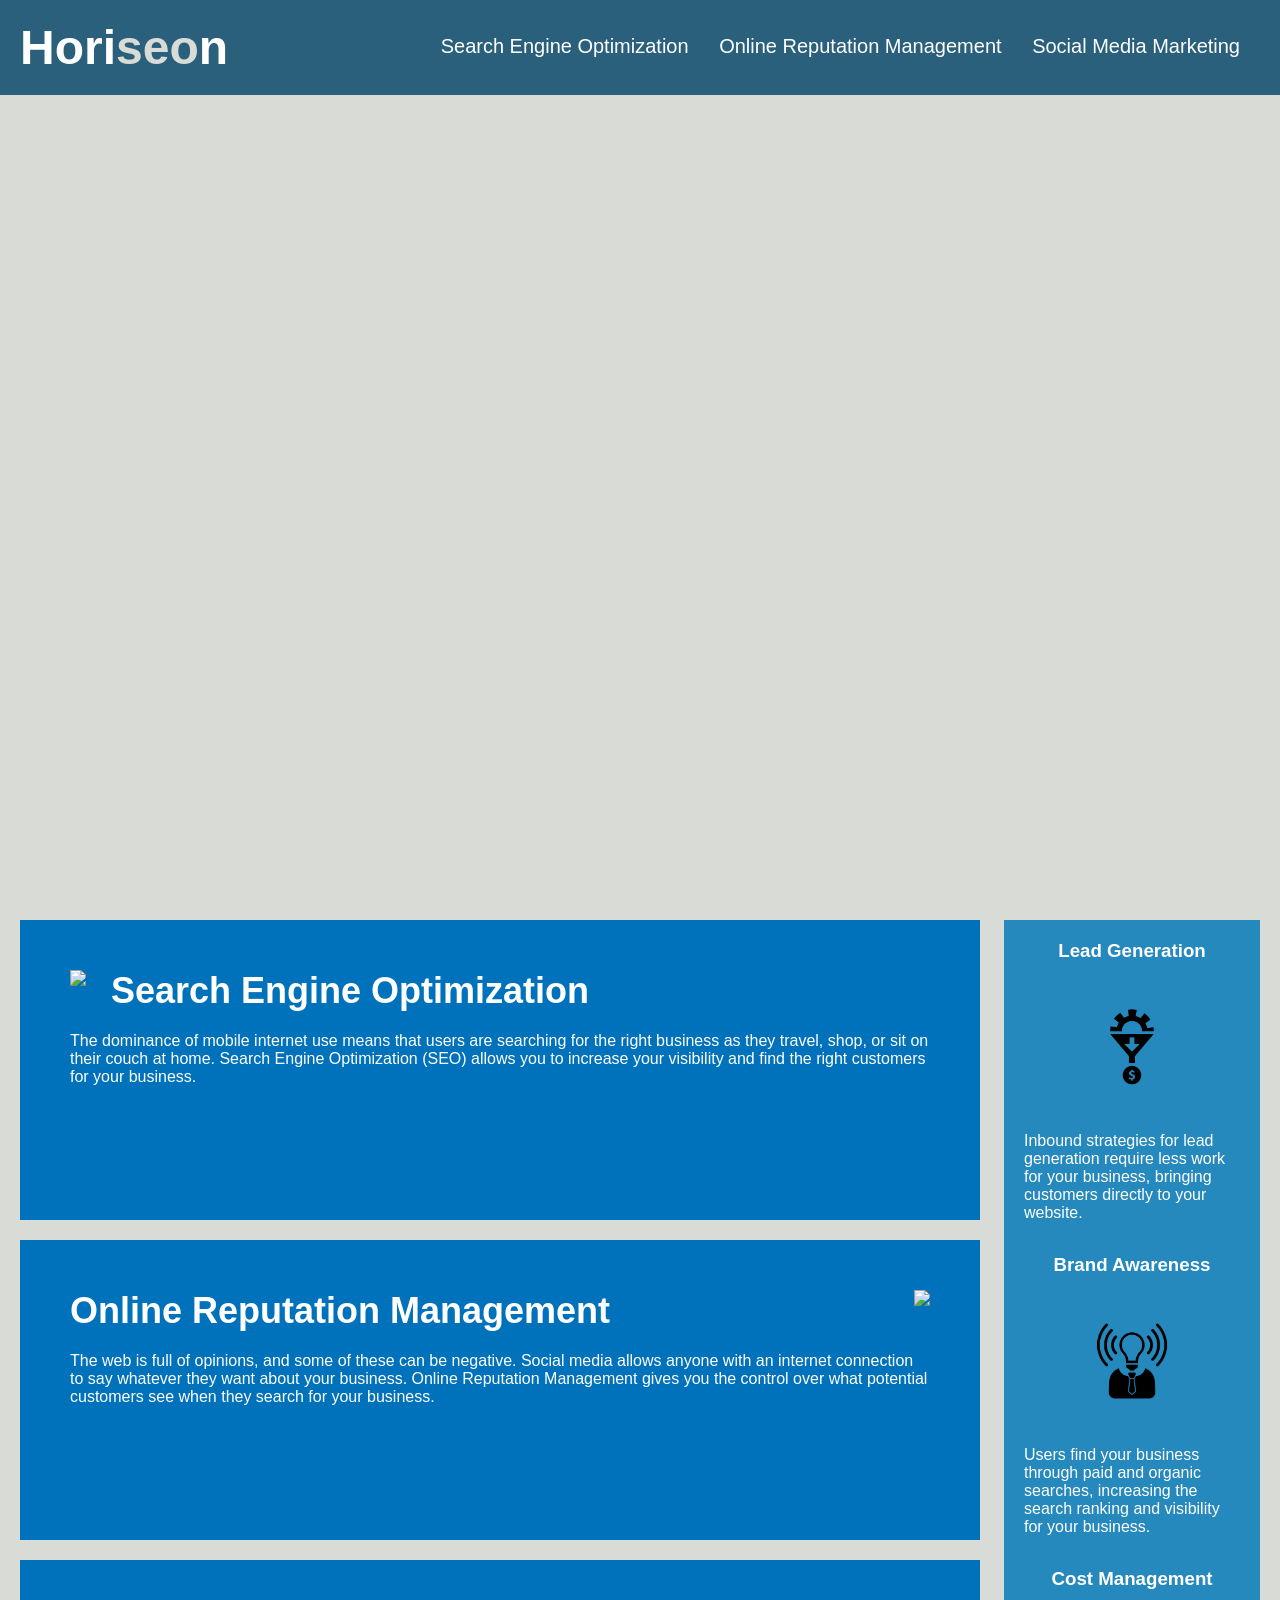
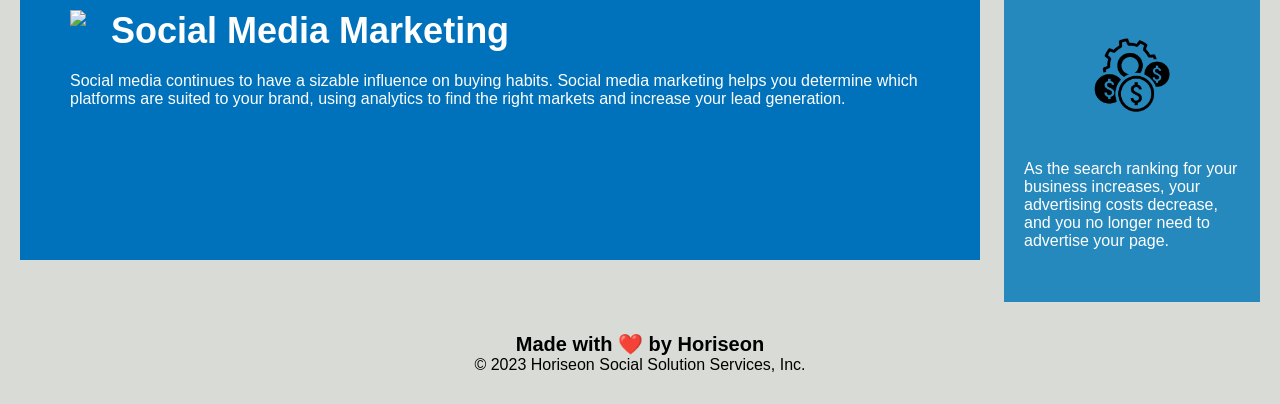
==== Develop/index.html @ 46498bf4 "fixed link/title updated" ====
<!DOCTYPE html>
<html lang="en-us">

<head>
    <meta charset="UTF-8" />
    <link rel="stylesheet" href="./assets/css/style.css">
    <!-- updated title -->
    <title>Horiseon</title>
</head>

<body>
    <div class="header">
        <h1>Hori<span class="seo">seo</span>n</h1>
        <div>
            <ul>
                <li>
                    <a href="#search-engine-optimization">Search Engine Optimization</a>
                </li>
                <li>
                    <a href="#online-reputation-management">Online Reputation Management</a>
                </li>
                <li>
                    <a href="#social-media-marketing">Social Media Marketing</a>
                </li>
            </ul>
        </div>
    </div>
    <div class="hero"></div>
    <div class="content">
        <!-- fixed link -->
        <div id="search-engine-optimization" class="search-engine-optimization">
            <img src="./assets/images/search-engine-optimization.jpg" class="float-left" />
            <h2>Search Engine Optimization</h2>
            <p>
                The dominance of mobile internet use means that users are searching for the right business as they travel, shop, or sit on their couch at home. Search Engine Optimization (SEO) allows you to increase your visibility and find the right customers for your business.
            </p>
        </div>
        <div id="online-reputation-management" class="online-reputation-management">
            <img src="./assets/images/online-reputation-management.jpg" class="float-right" />
            <h2>Online Reputation Management</h2>
            <p>
                The web is full of opinions, and some of these can be negative. Social media allows anyone with an internet connection to say whatever they want about your business. Online Reputation Management gives you the control over what potential customers see when they search for your business.
            </p>
        </div>
        <div id="social-media-marketing" class="social-media-marketing">
            <img src="./assets/images/social-media-marketing.jpg" class="float-left" />
            <h2>Social Media Marketing</h2>
            <p>
                Social media continues to have a sizable influence on buying habits. Social media marketing helps you determine which platforms are suited to your brand, using analytics to find the right markets and increase your lead generation.
            </p>
        </div>
    </div>
    <div class="benefits">
        <div class="benefit-lead">
            <h3>Lead Generation</h3>
            <img src="./assets/images/lead-generation.png" />
            <p>
                Inbound strategies for lead generation require less work for your business, bringing customers directly to your website.
            </p>
        </div>
        <div class="benefit-brand">
            <h3>Brand Awareness</h3>
            <img src="./assets/images/brand-awareness.png" />
            <p>
                Users find your business through paid and organic searches, increasing the search ranking and visibility for your business.
            </p>
        </div>
        <div class="benefit-cost">
            <h3>Cost Management</h3>
            <img src="./assets/images/cost-management.png"></img>
            <p>
                As the search ranking for your business increases, your advertising costs decrease, and you no longer need to advertise your page.
            </p>
        </div>
    </div>
    <div class="footer">
        <h2>Made with ❤️️ by Horiseon</h2>
        <p>
            &copy; 2023 Horiseon Social Solution Services, Inc.
        </p>
    </div>
</body>

</html>
---- Develop/assets/css/style.css ----
* {
    box-sizing: border-box;
    padding: 0;
    margin: 0;
}

body {
    background-color: #d9dcd6;
}

.header {
    padding: 20px;
    font-family: 'Trebuchet MS', 'Lucida Sans Unicode', 'Lucida Grande', 'Lucida Sans', Arial, sans-serif;
    background-color: #2a607c;
    color: #ffffff;
}

.header h1 {
    display: inline-block;
    font-size: 48px;
}

.header h1 .seo {
    color: #d9dcd6;
}

.header div {
    padding-top: 15px;
    margin-right: 20px;
    float: right;
    font-family: 'Gill Sans', 'Gill Sans MT', Calibri, 'Trebuchet MS', sans-serif;
    font-size: 20px;
}

.header div ul {
    list-style-type: none;
}

.header div ul li {
    display: inline-block;
    margin-left: 25px;
}

a {
    color: #ffffff;
    text-decoration: none;
}

p {
    font-size: 16px;
}

.hero {
    height: 800px;
    width: 100%;
    margin-bottom: 25px;
    background-image: url("../images/digital-marketing-meeting.jpg");
    background-size: cover;
    background-position: center;
}

.float-left {
    float: left;
    margin-right: 25px;
}

.float-right {
    float: right;
    margin-left: 25px;
}

.content {
    width: 75%;
    display: inline-block;
    margin-left: 20px;
}

.benefits {
    margin-right: 20px;
    padding: 20px;
    clear: both;
    float: right;
    width: 20%;
    height: 100%;
    font-family: 'Gill Sans', 'Gill Sans MT', Calibri, 'Trebuchet MS', sans-serif;
    background-color: #2589bd;
}

.benefit-lead {
    margin-bottom: 32px;
    color: #ffffff;
}

.benefit-brand {
    margin-bottom: 32px;
    color: #ffffff;
}

.benefit-cost {
    margin-bottom: 32px;
    color: #ffffff;
}

.benefit-lead h3 {
    margin-bottom: 10px;
    text-align: center;
}

.benefit-brand h3 {
    margin-bottom: 10px;
    text-align: center;
}

.benefit-cost h3 {
    margin-bottom: 10px;
    text-align: center;
}

.benefit-lead img {
    display: block;
    margin: 10px auto;
    max-width: 150px;
}

.benefit-brand img {
    display: block;
    margin: 10px auto;
    max-width: 150px;
}

.benefit-cost img {
    display: block;
    margin: 10px auto;
    max-width: 150px;
}

.search-engine-optimization {
    margin-bottom: 20px;
    padding: 50px;
    height: 300px;
    font-family: 'Gill Sans', 'Gill Sans MT', Calibri, 'Trebuchet MS', sans-serif;
    background-color: #0072bb;
    color: #ffffff;
}

.online-reputation-management {
    margin-bottom: 20px;
    padding: 50px;
    height: 300px;
    font-family: 'Gill Sans', 'Gill Sans MT', Calibri, 'Trebuchet MS', sans-serif;
    background-color: #0072bb;
    color: #ffffff;
}

.social-media-marketing {
    margin-bottom: 20px;
    padding: 50px;
    height: 300px;
    font-family: 'Gill Sans', 'Gill Sans MT', Calibri, 'Trebuchet MS', sans-serif;
    background-color: #0072bb;
    color: #ffffff;
}

.search-engine-optimization img {
    max-height: 200px;
}

.online-reputation-management img {
    max-height: 200px;
}

.social-media-marketing img {
    max-height: 200px;
}

.search-engine-optimization h2 {
    margin-bottom: 20px;
    font-size: 36px;
}

.online-reputation-management h2 {
    margin-bottom: 20px;
    font-size: 36px;
}

.social-media-marketing h2 {
    margin-bottom: 20px;
    font-size: 36px;
}

.footer {
    padding: 30px;
    clear: both;
    font-family: 'Trebuchet MS', 'Lucida Sans Unicode', 'Lucida Grande', 'Lucida Sans', Arial, sans-serif;
    text-align: center;
}

.footer h2 {
    font-size: 20px;
}
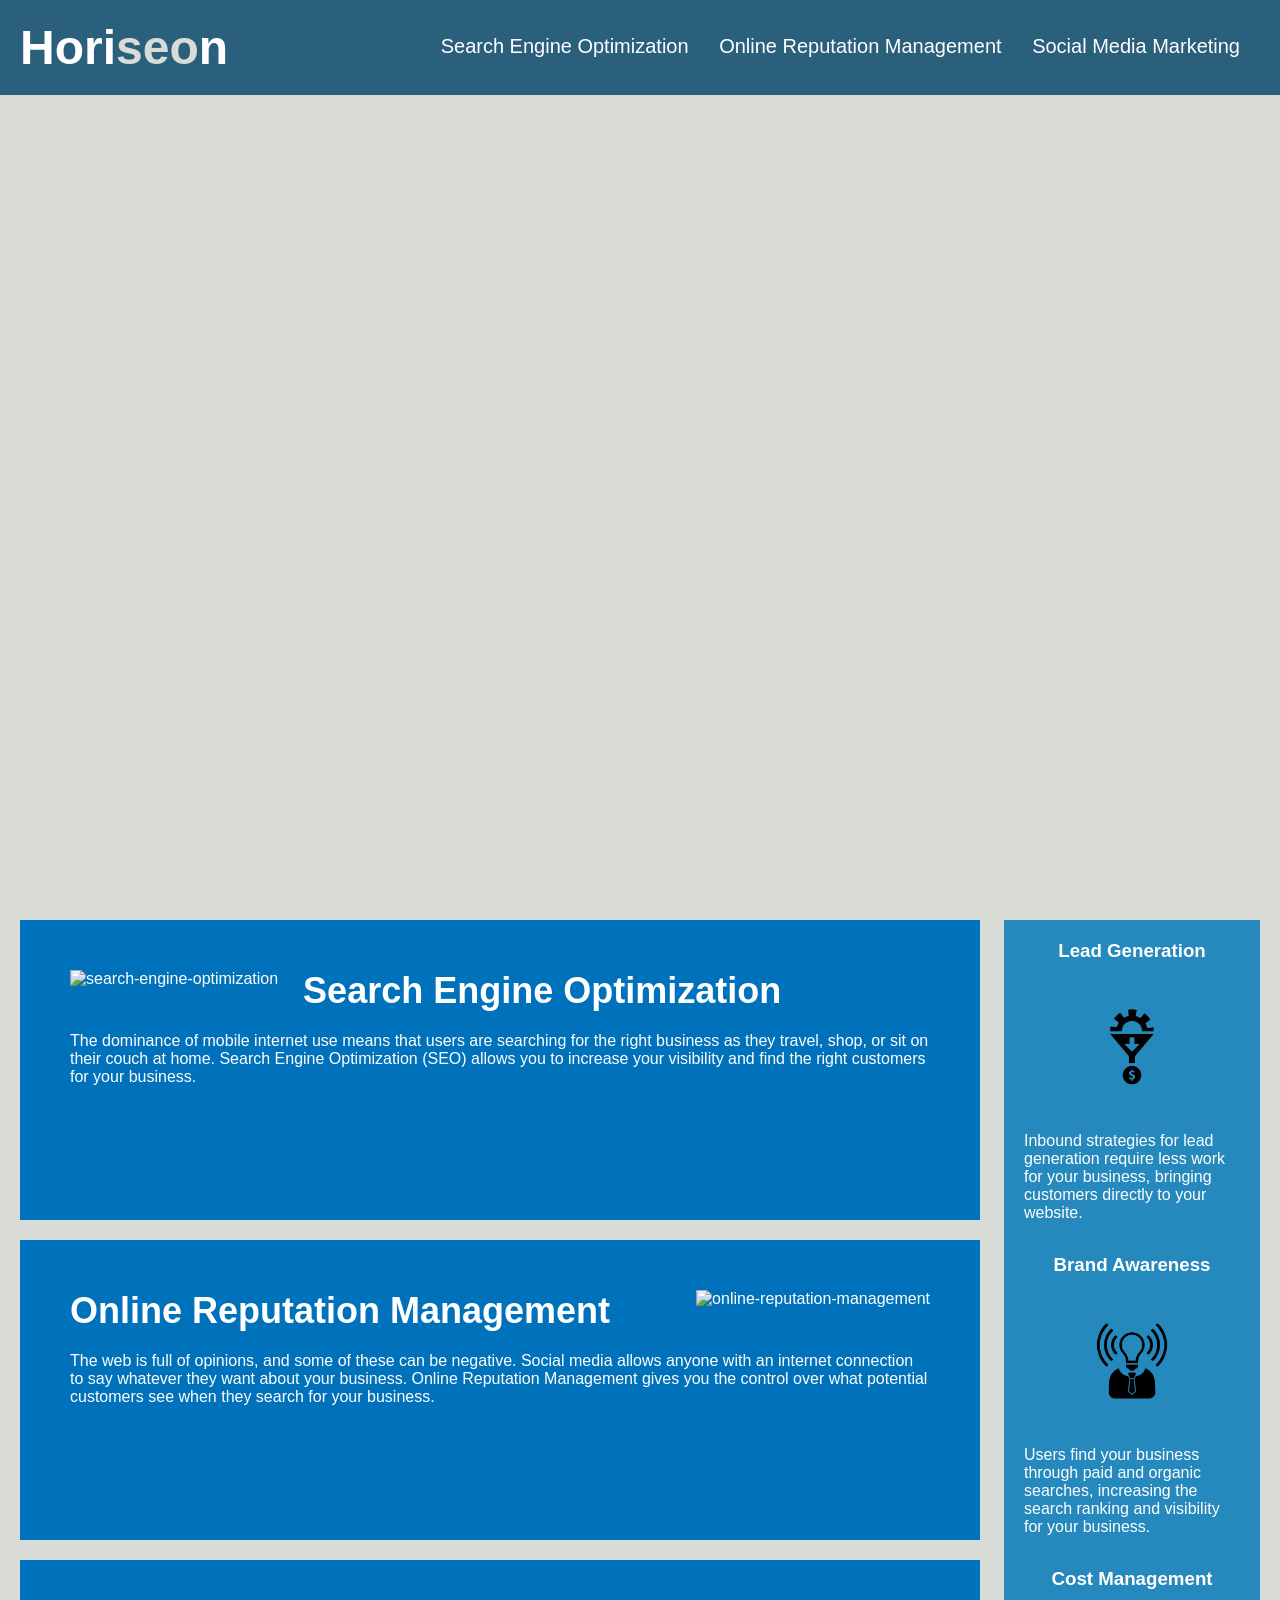
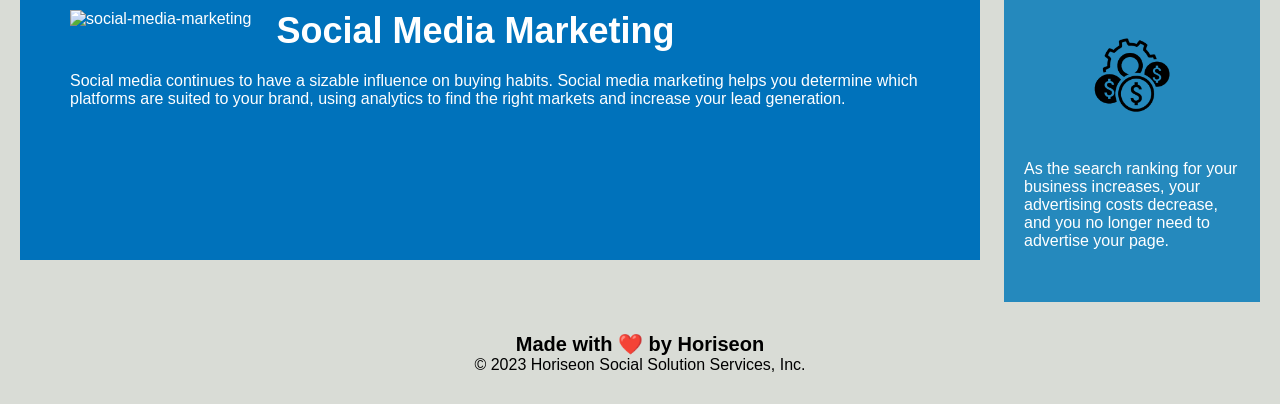
==== commit 96cdc29c: "added alt image text" ====
--- a/Develop/index.html
+++ b/Develop/index.html
@@ -9,48 +9,59 @@
 </head>
 
 <body>
-    <div class="header">
+    <!-- changed to header -->
+    <header class="header">
         <h1>Hori<span class="seo">seo</span>n</h1>
         <div>
-            <ul>
-                <li>
-                    <a href="#search-engine-optimization">Search Engine Optimization</a>
-                </li>
-                <li>
-                    <a href="#online-reputation-management">Online Reputation Management</a>
-                </li>
-                <li>
-                    <a href="#social-media-marketing">Social Media Marketing</a>
-                </li>
-            </ul>
+            <!-- added nav -->
+            <nav>
+                <ul>
+                    <li>
+                        <a href="#search-engine-optimization">Search Engine Optimization</a>
+                    </li>
+                    <li>
+                        <a href="#online-reputation-management">Online Reputation Management</a>
+                    </li>
+                    <li>
+                        <a href="#social-media-marketing">Social Media Marketing</a>
+                    </li>
+                </ul>
+            </nav>
         </div>
-    </div>
+    </header>
     <div class="hero"></div>
     <div class="content">
         <!-- fixed link -->
-        <div id="search-engine-optimization" class="search-engine-optimization">
-            <img src="./assets/images/search-engine-optimization.jpg" class="float-left" />
+        <!-- changed to section -->
+        <section id="search-engine-optimization" class="search-engine-optimization">
+            <!-- added alt image text -->
+            <img src="./assets/images/search-engine-optimization.jpg" class="float-left" alt="search-engine-optimization" />
             <h2>Search Engine Optimization</h2>
             <p>
                 The dominance of mobile internet use means that users are searching for the right business as they travel, shop, or sit on their couch at home. Search Engine Optimization (SEO) allows you to increase your visibility and find the right customers for your business.
             </p>
-        </div>
-        <div id="online-reputation-management" class="online-reputation-management">
-            <img src="./assets/images/online-reputation-management.jpg" class="float-right" />
+        </section>
+        <!-- changed to section -->
+        <section id="online-reputation-management" class="online-reputation-management">
+            <!-- added alt image text -->
+            <img src="./assets/images/online-reputation-management.jpg" class="float-right" alt="online-reputation-management" />
             <h2>Online Reputation Management</h2>
             <p>
                 The web is full of opinions, and some of these can be negative. Social media allows anyone with an internet connection to say whatever they want about your business. Online Reputation Management gives you the control over what potential customers see when they search for your business.
             </p>
-        </div>
-        <div id="social-media-marketing" class="social-media-marketing">
-            <img src="./assets/images/social-media-marketing.jpg" class="float-left" />
+        </section>
+        <!-- changed to section -->
+        <section id="social-media-marketing" class="social-media-marketing">
+            <!-- added alt image text -->
+            <img src="./assets/images/social-media-marketing.jpg" class="float-left" alt="social-media-marketing" />
             <h2>Social Media Marketing</h2>
             <p>
                 Social media continues to have a sizable influence on buying habits. Social media marketing helps you determine which platforms are suited to your brand, using analytics to find the right markets and increase your lead generation.
             </p>
-        </div>
+        </section>
     </div>
-    <div class="benefits">
+    <!-- changed to section -->
+    <section class="benefits">
         <div class="benefit-lead">
             <h3>Lead Generation</h3>
             <img src="./assets/images/lead-generation.png" />
@@ -72,13 +83,14 @@
                 As the search ranking for your business increases, your advertising costs decrease, and you no longer need to advertise your page.
             </p>
         </div>
-    </div>
-    <div class="footer">
+    </section>
+    <!-- changed to footer -->
+    <footer class="footer">
         <h2>Made with ❤️️ by Horiseon</h2>
         <p>
             &copy; 2023 Horiseon Social Solution Services, Inc.
         </p>
-    </div>
+    </footer>
 </body>
 
 </html>
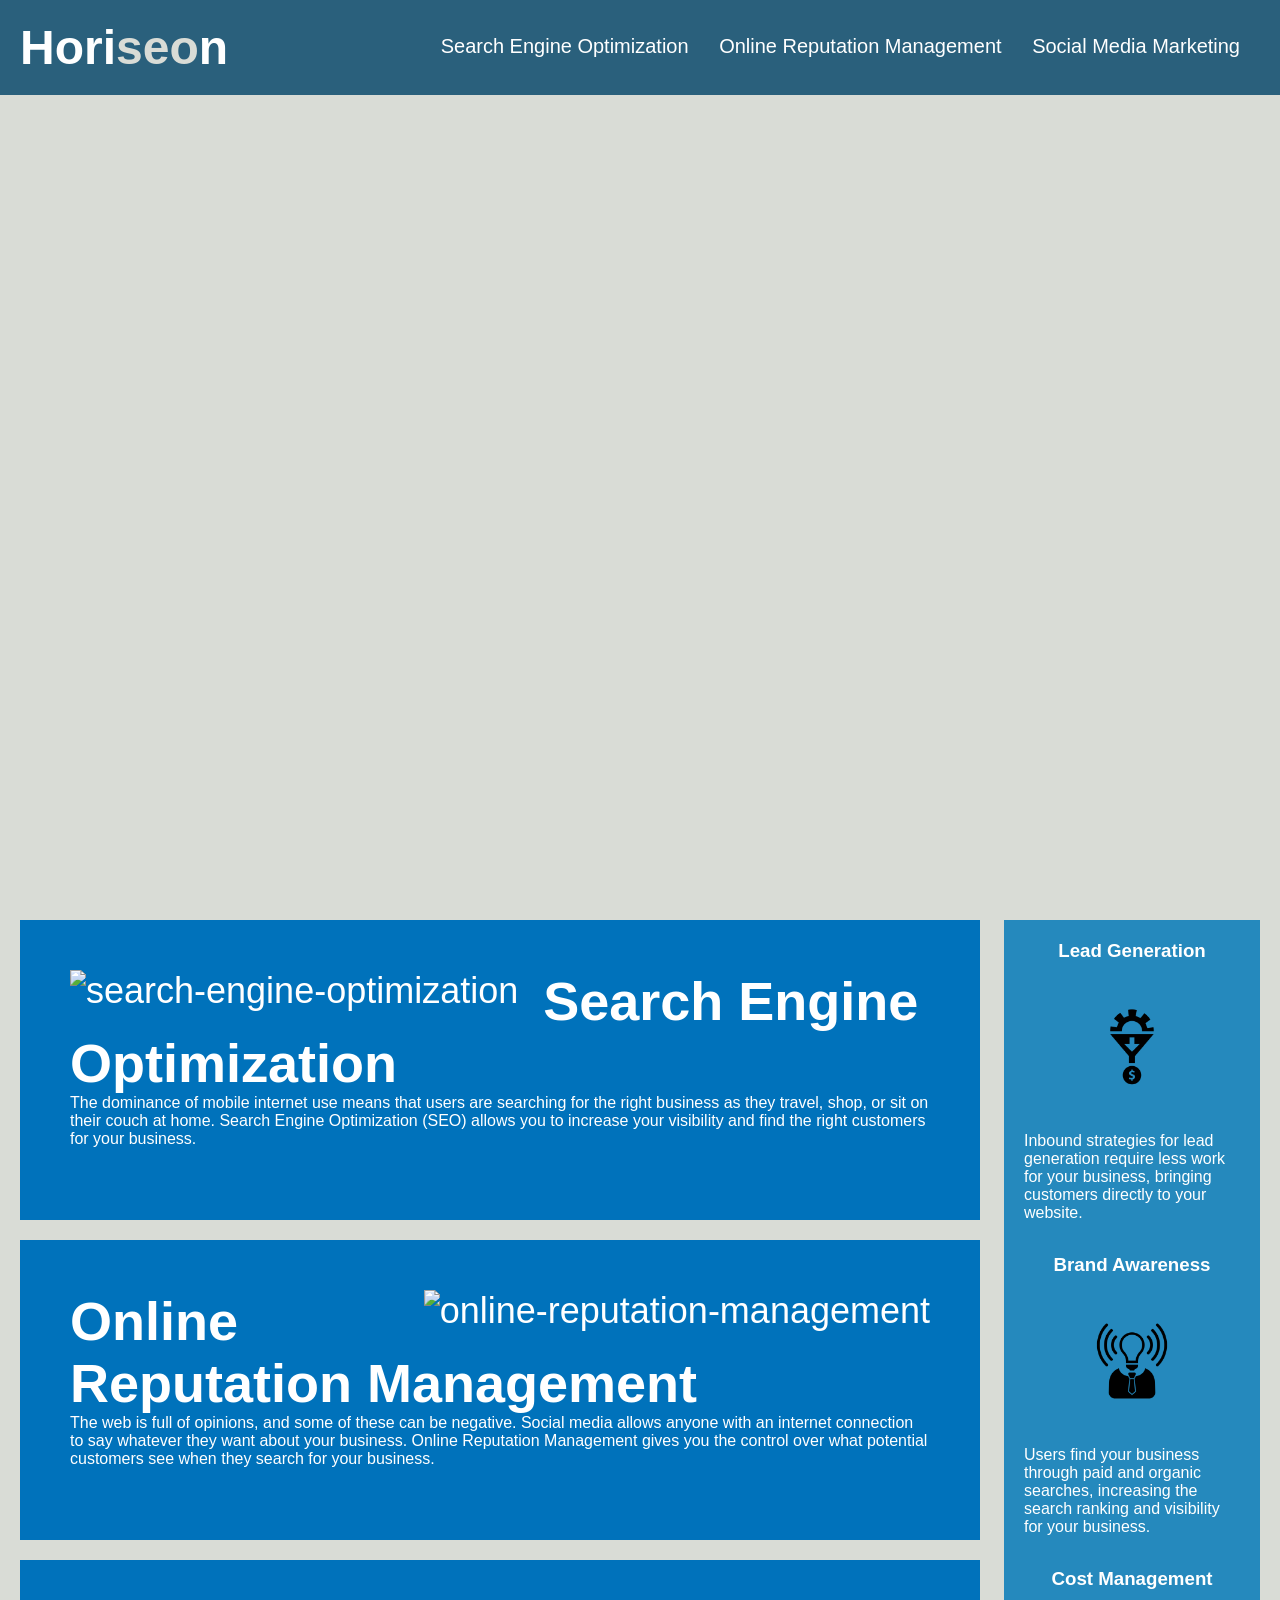
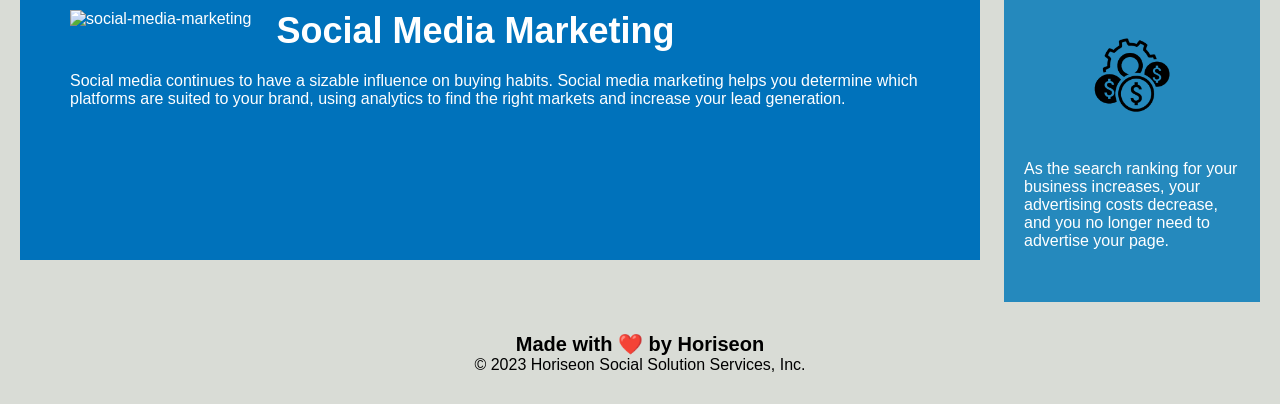
==== commit f2835de1: "additional semantics and css clean up" ====
--- a/Develop/index.html
+++ b/Develop/index.html
@@ -60,8 +60,8 @@
             </p>
         </section>
     </div>
-    <!-- changed to section -->
-    <section class="benefits">
+    <!-- changed to aside -->
+    <aside class="benefits">
         <div class="benefit-lead">
             <h3>Lead Generation</h3>
             <img src="./assets/images/lead-generation.png" />
@@ -83,10 +83,11 @@
                 As the search ranking for your business increases, your advertising costs decrease, and you no longer need to advertise your page.
             </p>
         </div>
-    </section>
+    </aside>
     <!-- changed to footer -->
+    <!-- changed to h4 for sequencing -->
     <footer class="footer">
-        <h2>Made with ❤️️ by Horiseon</h2>
+        <h4>Made with ❤️️ by Horiseon</h4>
         <p>
             &copy; 2023 Horiseon Social Solution Services, Inc.
         </p>
--- a/Develop/assets/css/style.css
+++ b/Develop/assets/css/style.css
@@ -7,6 +7,8 @@
 body {
     background-color: #d9dcd6;
 }
+
+/* headers */
 
 .header {
     padding: 20px;
@@ -41,6 +43,8 @@
     margin-left: 25px;
 }
 
+/* headers end */
+
 a {
     color: #ffffff;
     text-decoration: none;
@@ -49,6 +53,8 @@
 p {
     font-size: 16px;
 }
+
+/* sections */
 
 .hero {
     height: 800px;
@@ -75,6 +81,8 @@
     margin-left: 20px;
 }
 
+/* benefits */
+
 .benefits {
     margin-right: 20px;
     padding: 20px;
@@ -86,55 +94,29 @@
     background-color: #2589bd;
 }
 
-.benefit-lead {
+/* benefits consolidated */
+
+.benefit-lead, .benefit-brand, .benefit-cost {
     margin-bottom: 32px;
     color: #ffffff;
 }
 
-.benefit-brand {
-    margin-bottom: 32px;
-    color: #ffffff;
-}
-
-.benefit-cost {
-    margin-bottom: 32px;
-    color: #ffffff;
-}
-
-.benefit-lead h3 {
+.benefit-lead h3, .benefit-brand h3, .benefit-cost h3 {
     margin-bottom: 10px;
     text-align: center;
 }
 
-.benefit-brand h3 {
-    margin-bottom: 10px;
-    text-align: center;
-}
-
-.benefit-cost h3 {
-    margin-bottom: 10px;
-    text-align: center;
-}
-
-.benefit-lead img {
+.benefit-lead img, .benefit-brand img, .benefit-cost img {
     display: block;
     margin: 10px auto;
     max-width: 150px;
 }
 
-.benefit-brand img {
-    display: block;
-    margin: 10px auto;
-    max-width: 150px;
-}
+/* benefits end */
 
-.benefit-cost img {
-    display: block;
-    margin: 10px auto;
-    max-width: 150px;
-}
+/* nav bar section */
 
-.search-engine-optimization {
+.search-engine-optimization, .online-reputation-management, .social-media-marketing {
     margin-bottom: 20px;
     padding: 50px;
     height: 300px;
@@ -143,50 +125,22 @@
     color: #ffffff;
 }
 
-.online-reputation-management {
-    margin-bottom: 20px;
-    padding: 50px;
-    height: 300px;
-    font-family: 'Gill Sans', 'Gill Sans MT', Calibri, 'Trebuchet MS', sans-serif;
-    background-color: #0072bb;
-    color: #ffffff;
-}
+/* nav bar consolidated */
 
-.social-media-marketing {
-    margin-bottom: 20px;
-    padding: 50px;
-    height: 300px;
-    font-family: 'Gill Sans', 'Gill Sans MT', Calibri, 'Trebuchet MS', sans-serif;
-    background-color: #0072bb;
-    color: #ffffff;
-}
-
-.search-engine-optimization img {
+.search-engine-optimization img, .online-reputation-management img, .social-media-marketing img  {
     max-height: 200px;
 }
 
-.online-reputation-management img {
-    max-height: 200px;
-}
-
-.social-media-marketing img {
-    max-height: 200px;
-}
-
-.search-engine-optimization h2 {
+.search-engine-optimization, .online-reputation-management, .social-media-marketing h2 {
     margin-bottom: 20px;
     font-size: 36px;
 }
 
-.online-reputation-management h2 {
-    margin-bottom: 20px;
-    font-size: 36px;
-}
+/* nav bar section end */
 
-.social-media-marketing h2 {
-    margin-bottom: 20px;
-    font-size: 36px;
-}
+/* sections end */
+
+/* footers */
 
 .footer {
     padding: 30px;
@@ -195,6 +149,7 @@
     text-align: center;
 }
 
-.footer h2 {
+.footer h4 {
     font-size: 20px;
 }
+/* footers end */
